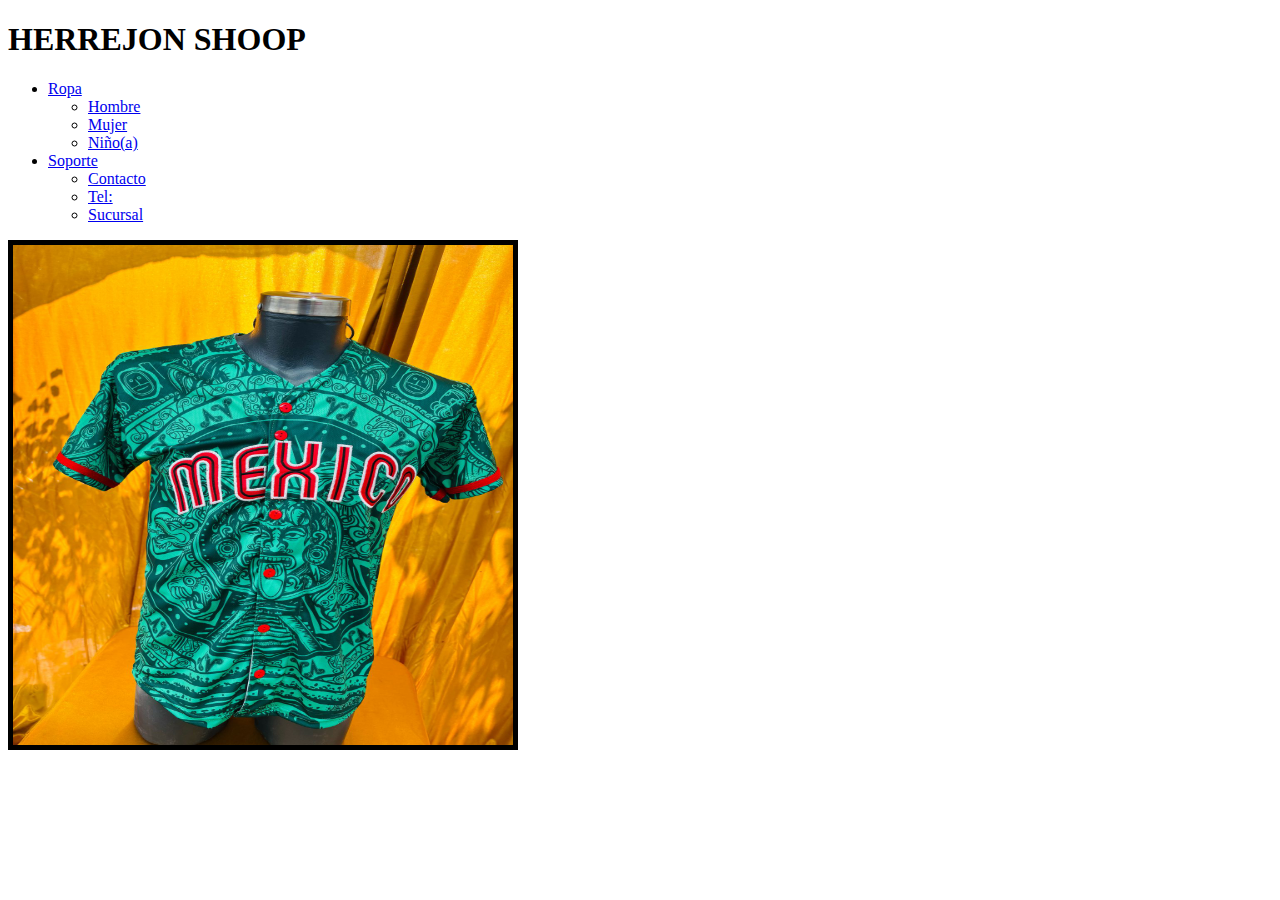
==== index.html @ c8209d13 "Add files via upload" ====
<!DOCTYPE html>
<html lang="es">
<head>
    <meta charset="utf-8">
    <meta name="viewport" content="width=device-width, initial-scale=1">
    <title>Diseño</title>
    <link rel="stylesheet" type="text/css" href="css/style.css">
</head>
<body>
    <h1>HERREJON SHOOP</h1>
    <div id="header">
        <ul class="nav">
            <li><a href="#">Ropa</a>
                <ul>
                    <li><a href="Hombre.html">Hombre</a></li>
                    <li><a href="Mujer.html">Mujer</a></li>
                    <li><a href="niño.html">Niño(a)</a></li>
                </ul>
            </li>
            <li><a href="#">Soporte</a>
                <ul>
                    <li><a href="#">Contacto</a></li>
                    <li><a href="#">Tel:</a></li>
                    <li><a href="#">Sucursal</a></li>
                </ul>
            </li>
        </ul>
        <img src="CSS/ima1.jpg" width="500" height="500" style="border: 5px solid #000;">
    </div>
</body>
</html>
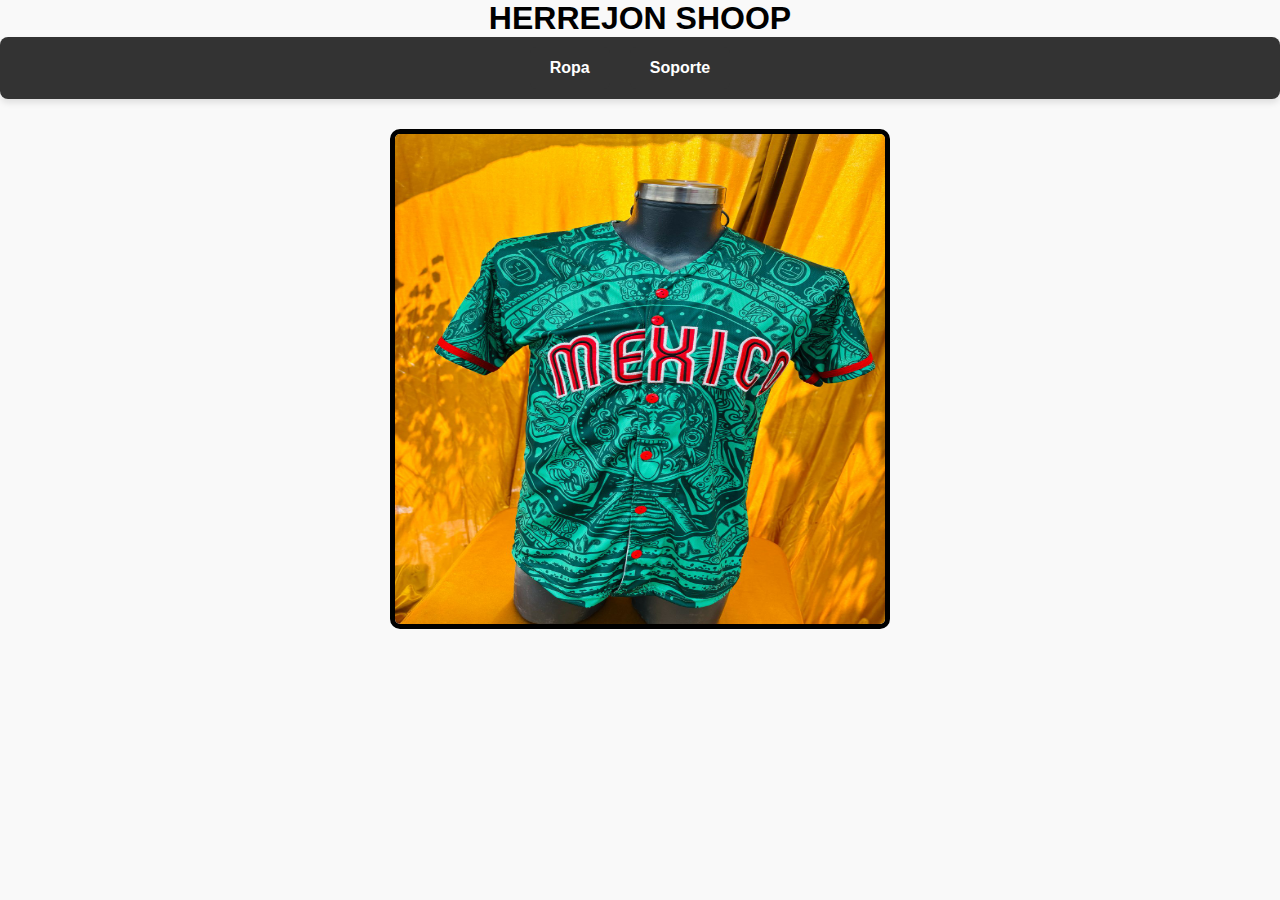
==== commit ad8acfee: "Add files via upload" ====
--- a/index.html
+++ b/index.html
@@ -4,7 +4,7 @@
     <meta charset="utf-8">
     <meta name="viewport" content="width=device-width, initial-scale=1">
     <title>Diseño</title>
-    <link rel="stylesheet" type="text/css" href="css/style.css">
+    <link rel="stylesheet" type="text/css" href="CSS/style.css">
 </head>
 <body>
     <h1>HERREJON SHOOP</h1>
--- a/CSS/style.css
+++ b/CSS/style.css
@@ -0,0 +1,84 @@
+/* Reset de márgenes, padding y box-sizing para todos los elementos */
+* {
+    margin: 0;
+    padding: 0;
+    box-sizing: border-box;
+}
+
+/* Estilos globales para el body */
+body {
+    font-family: 'Algerian', sans-serif;
+    background-color: #f9f9f9;
+    text-align: center;
+}
+
+/* Estilos para el menú de navegación */
+.nav {
+    display: flex;
+    justify-content: center;
+    list-style: none;
+    background-color: #333;
+    padding: 10px;
+    border-radius: 8px;
+    box-shadow: 0 4px 6px rgba(0, 0, 0, 0.1);
+}
+
+.nav > li {
+    position: relative;
+    margin-right: 20px;
+}
+
+.nav li a {
+    display: block;
+    padding: 12px 20px;
+    color: white;
+    background-color: #333;
+    border-radius: 6px;
+    font-weight: bold;
+    text-decoration: none;
+    transition: background-color 0.3s, transform 0.3s;
+}
+
+.nav li a:hover {
+    background-color: #444;
+    transform: scale(1.05); 
+}
+
+/* Estilos para los submenús */
+.nav li ul {
+    display: none; /* Inicialmente oculto */
+    position: absolute;
+    top: 100%;
+    left: 0;
+    background-color: #555;
+    border-radius: 6px;
+    box-shadow: 0 4px 6px rgba(0, 0, 0, 0.2);
+    min-width: 160px;
+    z-index: 1000; /* Asegura que el submenú esté encima de otros elementos */
+}
+
+.nav li:hover > ul {
+    display: block; /* Mostrar el submenú cuando se pasa el mouse sobre el menú principal */
+}
+
+.nav li ul li a {
+    padding: 12px 20px;
+    background-color: #555;
+    color: white;
+    text-align: left;
+}
+
+.nav li ul li a:hover {
+    background-color: #666;
+}
+
+/* Estilos para la imagen en el header */
+#header img {
+    margin: 30px auto;
+    border-radius: 10px;
+    transition: transform 0.3s;
+}
+
+#header img:hover {
+    transform: scale(1.1);
+}
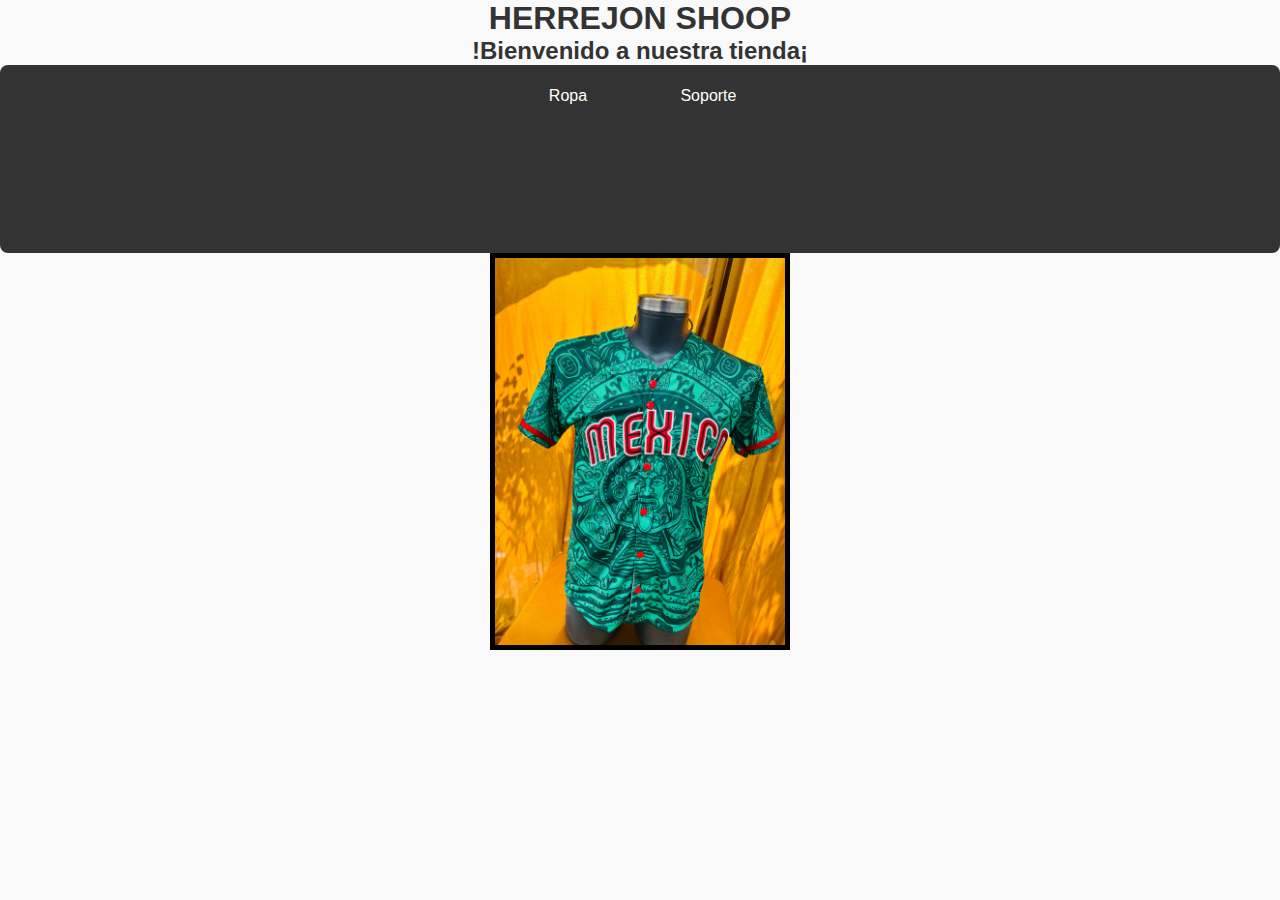
==== commit 876ae391: "Add files via upload" ====
--- a/index.html
+++ b/index.html
@@ -8,6 +8,7 @@
 </head>
 <body>
     <h1>HERREJON SHOOP</h1>
+    <h2>!Bienvenido a nuestra tienda¡</h2>
     <div id="header">
         <ul class="nav">
             <li><a href="#">Ropa</a>
@@ -19,13 +20,15 @@
             </li>
             <li><a href="#">Soporte</a>
                 <ul>
-                    <li><a href="#">Contacto</a></li>
-                    <li><a href="#">Tel:</a></li>
-                    <li><a href="#">Sucursal</a></li>
+                    <li><a href="">Contacto</a></li>
+                    <li><a href="">Tel:</a></li>
+                    <li><a href="">Sucursal</a></li>
                 </ul>
             </li>
         </ul>
         <img src="CSS/ima1.jpg" width="500" height="500" style="border: 5px solid #000;">
     </div>
+    
+</script>
 </body>
 </html>
--- a/CSS/style.css
+++ b/CSS/style.css
@@ -1,18 +1,16 @@
-/* Reset de márgenes, padding y box-sizing para todos los elementos */
 * {
     margin: 0;
     padding: 0;
     box-sizing: border-box;
 }
 
-/* Estilos globales para el body */
 body {
-    font-family: 'Algerian', sans-serif;
+    font-family: 'Poppins', sans-serif;
     background-color: #f9f9f9;
     text-align: center;
+    color: #333;
 }
 
-/* Estilos para el menú de navegación */
 .nav {
     display: flex;
     justify-content: center;
@@ -20,65 +18,56 @@
     background-color: #333;
     padding: 10px;
     border-radius: 8px;
-    box-shadow: 0 4px 6px rgba(0, 0, 0, 0.1);
 }
 
 .nav > li {
     position: relative;
-    margin-right: 20px;
+    margin: 0 20px;
 }
 
 .nav li a {
     display: block;
     padding: 12px 20px;
     color: white;
-    background-color: #333;
-    border-radius: 6px;
-    font-weight: bold;
     text-decoration: none;
-    transition: background-color 0.3s, transform 0.3s;
+    transition: 0.3s;
 }
 
 .nav li a:hover {
     background-color: #444;
-    transform: scale(1.05); 
+    transform: scale(1.05);
 }
 
-/* Estilos para los submenús */
 .nav li ul {
-    display: none; /* Inicialmente oculto */
-    position: absolute;
-    top: 100%;
-    left: 0;
-    background-color: #555;
-    border-radius: 6px;
-    box-shadow: 0 4px 6px rgba(0, 0, 0, 0.2);
-    min-width: 160px;
-    z-index: 1000; /* Asegura que el submenú esté encima de otros elementos */
+    display: block;
+    opacity: 0;
+    transform: translateY(-10px);
+    transition: opacity 0.3s ease-in-out, transform 0.3s ease-in-out;
+    visibility: hidden;
 }
 
 .nav li:hover > ul {
-    display: block; /* Mostrar el submenú cuando se pasa el mouse sobre el menú principal */
+    opacity: 1;
+    transform: translateY(0);
+    visibility: visible;
 }
 
-.nav li ul li a {
-    padding: 12px 20px;
-    background-color: #555;
-    color: white;
-    text-align: left;
+
+img {
+    width: 300px; 
+    height: auto;
+    border: 3px solid #000;
+    transition: transform 0.3s ease-in-out;
 }
 
-.nav li ul li a:hover {
-    background-color: #666;
+img:hover {
+    transform: scale(1.05);
 }
 
-/* Estilos para la imagen en el header */
-#header img {
-    margin: 30px auto;
-    border-radius: 10px;
-    transition: transform 0.3s;
+
+footer {
+    background: #333;
+    color: white;
+    padding: 20px;
+    margin-top: 20px;
 }
-
-#header img:hover {
-    transform: scale(1.1);
-}
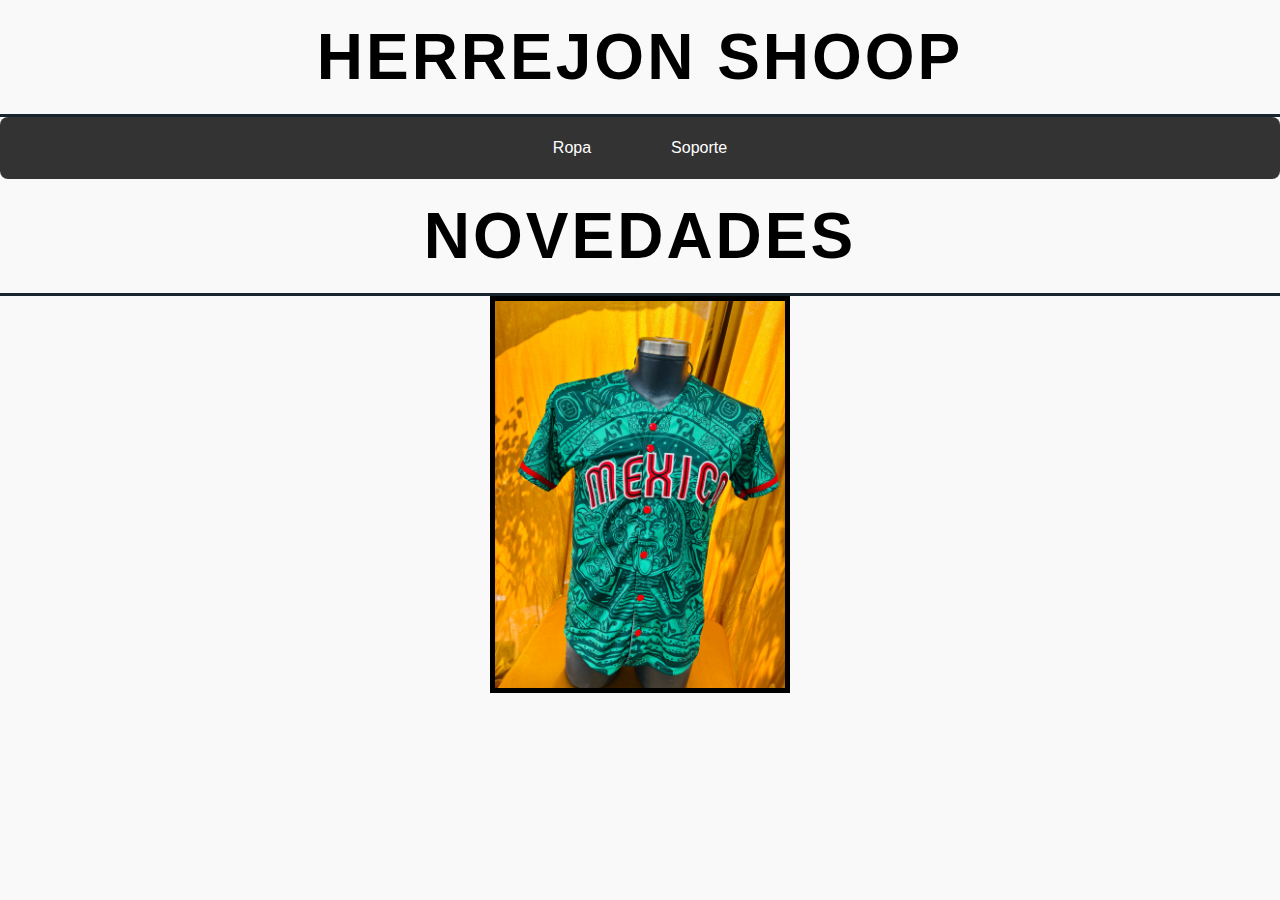
==== commit 8ad33aed: "Add files via upload" ====
--- a/index.html
+++ b/index.html
@@ -8,7 +8,6 @@
 </head>
 <body>
     <h1>HERREJON SHOOP</h1>
-    <h2>!Bienvenido a nuestra tienda¡</h2>
     <div id="header">
         <ul class="nav">
             <li><a href="#">Ropa</a>
@@ -20,15 +19,16 @@
             </li>
             <li><a href="#">Soporte</a>
                 <ul>
-                    <li><a href="">Contacto</a></li>
-                    <li><a href="">Tel:</a></li>
-                    <li><a href="">Sucursal</a></li>
+                    
+                    <li><a href="">Tel: 4451571709 / 4451455476</a></li>
+                    <li><a href="Ubicacion.html">Sucursal</a></li>
                 </ul>
             </li>
         </ul>
+            <h1>Novedades</h1>
         <img src="CSS/ima1.jpg" width="500" height="500" style="border: 5px solid #000;">
+        <div class="image-carousel">
     </div>
     
-</script>
 </body>
 </html>
--- a/CSS/style.css
+++ b/CSS/style.css
@@ -2,6 +2,21 @@
     margin: 0;
     padding: 0;
     box-sizing: border-box;
+}
+
+
+h1 {
+    font-size: 4em;
+    font-weight: bold;
+    background-color: black;
+    background-clip: text;
+    color: transparent; 
+    animation: gradient 3s ease infinite; 
+    text-transform: uppercase; 
+    letter-spacing: 3px; 
+    text-align: center; 
+    padding: 20px;
+    border-bottom: 3px solid #1a242f;
 }
 
 body {
@@ -31,6 +46,7 @@
     color: white;
     text-decoration: none;
     transition: 0.3s;
+    position: relative;
 }
 
 .nav li a:hover {
@@ -38,23 +54,43 @@
     transform: scale(1.05);
 }
 
+
 .nav li ul {
-    display: block;
-    opacity: 0;
-    transform: translateY(-10px);
-    transition: opacity 0.3s ease-in-out, transform 0.3s ease-in-out;
-    visibility: hidden;
+    position: absolute;
+    top: 100%;
+    left: 0;
+    display: none; 
+    background-color: #333;
+    list-style: none;
+    padding: 10px;
+    border-radius: 8px;
+    min-width: 150px;
 }
 
 .nav li:hover > ul {
-    opacity: 1;
-    transform: translateY(0);
-    visibility: visible;
+    display: block; 
+}
+
+.nav li ul li a {
+    padding: 10px;
+    color: white;
+    text-decoration: none;
+}
+
+.nav li ul li a:hover {
+    background-color: #444;
 }
 
 
+.product {
+    display: flex;
+    flex-direction: column; 
+    align-items: center; 
+    gap: 20px; 
+}
+
 img {
-    width: 300px; 
+    width: 300px;
     height: auto;
     border: 3px solid #000;
     transition: transform 0.3s ease-in-out;
@@ -64,10 +100,44 @@
     transform: scale(1.05);
 }
 
-
 footer {
     background: #333;
     color: white;
     padding: 20px;
     margin-top: 20px;
 }
+
+button {
+    position: relative;
+    background-color: #333;
+    color: white;
+    padding: 10px 20px;
+    border: none;
+    font-size: 16px;
+    cursor: pointer;
+    border-radius: 5px;
+    transition: 0.3s;
+    overflow: hidden;
+}
+
+button:hover {
+    background-color: #444;
+    box-shadow: 0 0 10px #fff;
+}
+
+#floating-link {
+    position: fixed;
+    left: 10px; 
+    top: 50%;
+    transform: translateY(-50%); 
+    transition: all 0.1s ease; 
+}
+
+#floating-link h2 {
+    margin: 0;
+    padding: 15px 25px; 
+    font-size: 24px;
+    background-color: rgba(255, 255, 255, 0.8);
+    border-radius: 5px;
+    cursor: pointer;
+}
